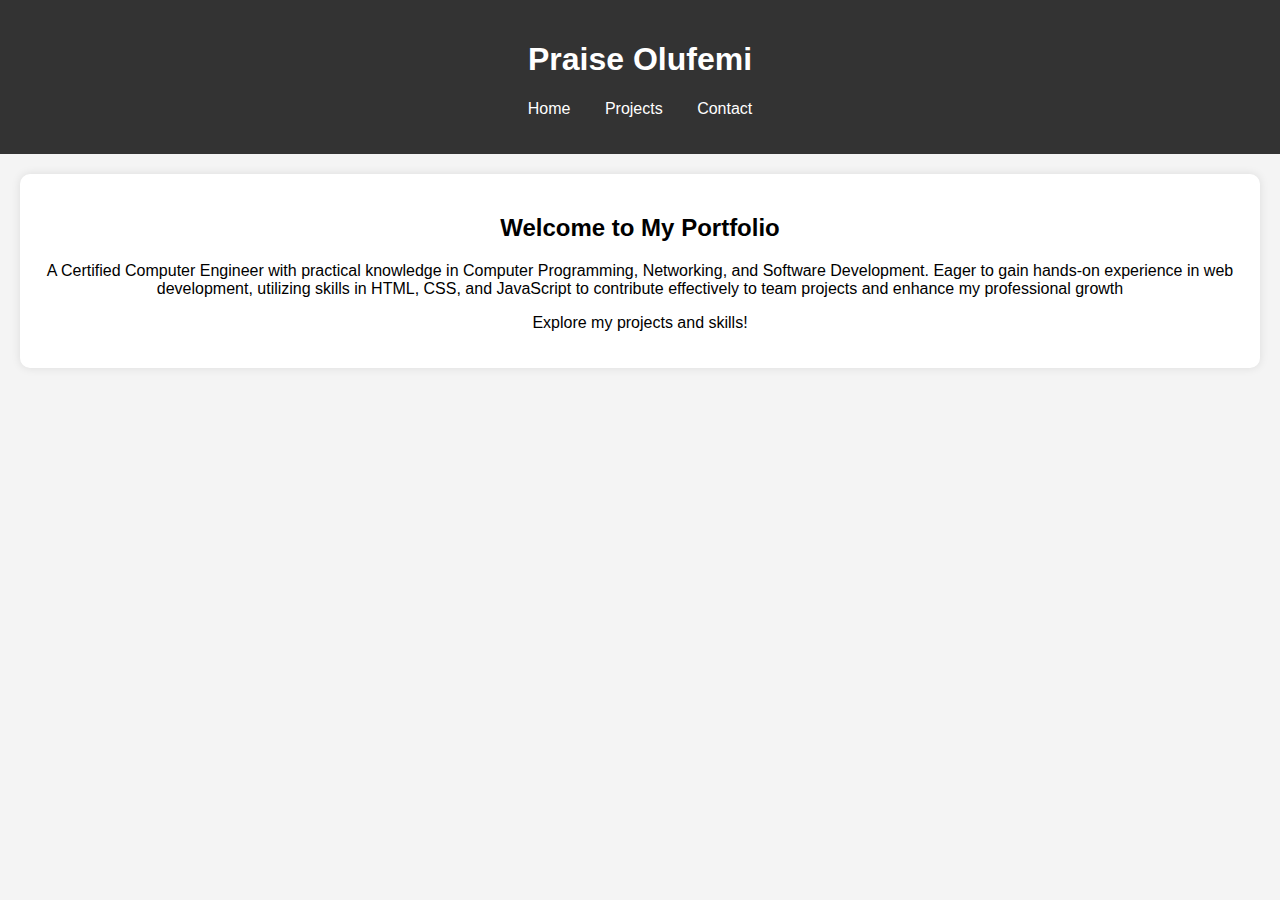
==== src/index.html @ aee7bfe6 "Initial Commit: Added my project, contact, and Readme file" ====
<!DOCTYPE html>
<html lang="en">
<head>
    <meta charset="UTF-8">
    <meta name="viewport" content="width=device-width, initial-scale=1.0">
    <title>Praise Olufemi - Portfolio</title>
    <link rel="stylesheet" href="styles.css">
</head>
<body>
    <header>
        <h1>Praise Olufemi</h1>
        <nav>
            <ul>
                <li><a href="index.html">Home</a></li>
                <li><a href="projects.html">Projects</a></li>
                <li><a href="contact.html">Contact</a></li>
            </ul>
        </nav>
    </header>
    <section>
        <h2>Welcome to My Portfolio</h2>
        <p>A Certified Computer Engineer with practical knowledge in Computer Programming, Networking, and Software Development. Eager to 
            gain hands-on experience in web development, utilizing skills in HTML, CSS, and JavaScript to contribute effectively to team projects 
            and enhance my professional growth</p> 
        <p>Explore my projects and skills!</p>
    </section>


</body>
</html>
---- src/styles.css ----
body {
    font-family: Arial, sans-serif;
    margin: 0;
    padding: 0;
    text-align: center;
    background-color: #f4f4f4;
}

header {
    background: #333;
    color: white;
    padding: 20px;
}

nav ul {
    list-style: none;
    padding: 0;
}

nav ul li {
    display: inline;
    margin: 0 15px;
}

nav ul li a {
    color: white;
    text-decoration: none;
}

section {
    padding: 20px;
    background: white;
    margin: 20px;
    border-radius: 10px;
    box-shadow: 0 0 10px rgba(0, 0, 0, 0.1);
}

.project {
    margin: 20px auto;
    padding: 15px;
    background: #ddd;
    border-radius: 5px;
}

footer {
    background: #333;
    color: white;
    padding: 10px;
    position: fixed;
    bottom: 0;
    width: 100%;
}
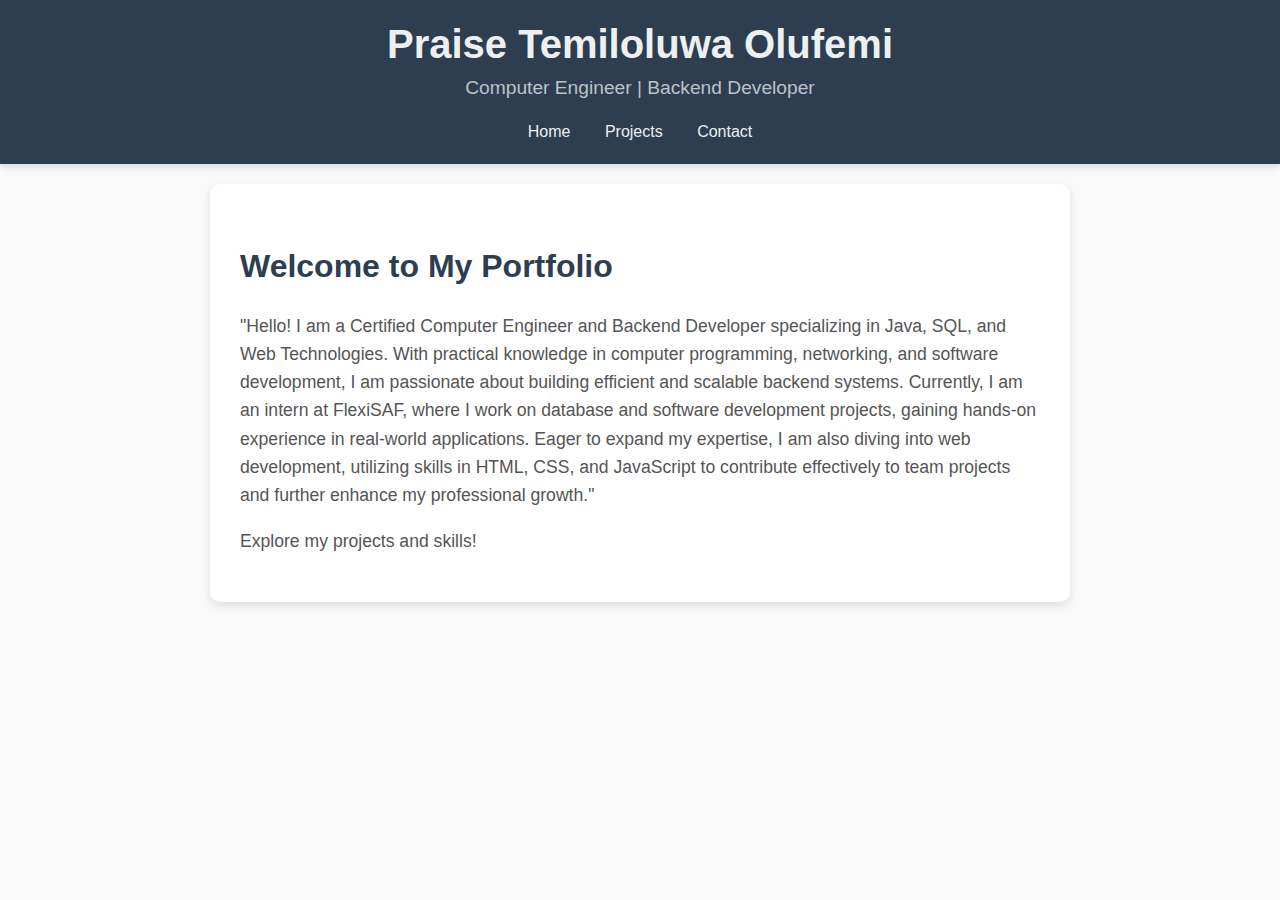
==== commit 5c8fb074: "Updated the CSS for a modern look and added a new project to the portfolio" ====
--- a/src/index.html
+++ b/src/index.html
@@ -3,12 +3,13 @@
 <head>
     <meta charset="UTF-8">
     <meta name="viewport" content="width=device-width, initial-scale=1.0">
-    <title>Praise Olufemi - Portfolio</title>
+    <title>Praise Temiloluwa Olufemi - Portfolio</title>
     <link rel="stylesheet" href="styles.css">
 </head>
 <body>
     <header>
-        <h1>Praise Olufemi</h1>
+        <h1>Praise Temiloluwa Olufemi</h1>
+        <h4>Computer Engineer | Backend Developer</h4>
         <nav>
             <ul>
                 <li><a href="index.html">Home</a></li>
@@ -19,9 +20,13 @@
     </header>
     <section>
         <h2>Welcome to My Portfolio</h2>
-        <p>A Certified Computer Engineer with practical knowledge in Computer Programming, Networking, and Software Development. Eager to 
-            gain hands-on experience in web development, utilizing skills in HTML, CSS, and JavaScript to contribute effectively to team projects 
-            and enhance my professional growth</p> 
+        <p>"Hello! I am a Certified Computer Engineer and Backend Developer specializing in Java, SQL, and Web Technologies.
+            With practical knowledge in computer programming, networking, and software development,
+            I am passionate about building efficient and scalable backend systems.
+            Currently, I am an intern at FlexiSAF, where I work on database and software development projects,
+            gaining hands-on experience in real-world applications.
+            Eager to expand my expertise, I am also diving into web development, utilizing skills in HTML, CSS,
+            and JavaScript to contribute effectively to team projects and further enhance my professional growth."</p>
         <p>Explore my projects and skills!</p>
     </section>
 
--- a/src/styles.css
+++ b/src/styles.css
@@ -1,20 +1,40 @@
+/* General Styles */
 body {
-    font-family: Arial, sans-serif;
+    font-family: 'Segoe UI', Tahoma, Geneva, Verdana, sans-serif;
     margin: 0;
     padding: 0;
-    text-align: center;
-    background-color: #f4f4f4;
+    line-height: 1.6;
+    color: #333;
+    background-color: #f9f9f9;
 }
 
+/* Header Styles */
 header {
-    background: #333;
-    color: white;
-    padding: 20px;
+    background: #2c3e50;
+    color: #ecf0f1;
+    padding: 20px 0;
+    text-align: center;
+    box-shadow: 0 4px 6px rgba(0, 0, 0, 0.1);
+}
+
+header h1 {
+    margin: 0;
+    font-size: 2.5rem;
+    font-weight: 600;
+    line-height: 1.2; /* Adjusted line height to bring the subtitle closer */
+}
+
+header h4 {
+    margin: 5px 0 0; /* Reduced margin to bring the subtitle closer to the name */
+    font-size: 1.2rem;
+    font-weight: 400;
+    color: #bdc3c7; /* Slightly lighter color for the subtitle */
 }
 
 nav ul {
     list-style: none;
     padding: 0;
+    margin: 15px 0 0; /* Adjusted margin to bring the nav closer to the subtitle */
 }
 
 nav ul li {
@@ -23,30 +43,90 @@
 }
 
 nav ul li a {
-    color: white;
+    color: #ecf0f1;
     text-decoration: none;
+    font-weight: 500;
+    transition: color 0.3s ease;
 }
 
-section {
-    padding: 20px;
-    background: white;
-    margin: 20px;
-    border-radius: 10px;
-    box-shadow: 0 0 10px rgba(0, 0, 0, 0.1);
+nav ul li a:hover {
+    color: #3498db;
 }
 
-.project {
+/* Section Styles */
+section {
+    padding: 30px;
+    background: #ffffff;
     margin: 20px auto;
-    padding: 15px;
-    background: #ddd;
-    border-radius: 5px;
+    max-width: 800px;
+    border-radius: 10px;
+    box-shadow: 0 4px 10px rgba(0, 0, 0, 0.1);
 }
 
+section h2 {
+    font-size: 2rem;
+    margin-bottom: 20px;
+    color: #2c3e50;
+}
+
+section p {
+    font-size: 1.1rem;
+    color: #555;
+}
+
+/* Project Styles */
+.project {
+    margin: 20px 0;
+    padding: 20px;
+    background: #ecf0f1;
+    border-radius: 8px;
+    transition: transform 0.3s ease, box-shadow 0.3s ease;
+}
+
+.project:hover {
+    transform: translateY(-5px);
+    box-shadow: 0 6px 15px rgba(0, 0, 0, 0.1);
+}
+
+.project h3 {
+    font-size: 1.5rem;
+    margin-bottom: 10px;
+    color: #2c3e50;
+}
+
+.project p {
+    font-size: 1rem;
+    color: #555;
+}
+
+.project a {
+    display: inline-block;
+    margin-top: 10px;
+    padding: 10px 15px;
+    background: #3498db;
+    color: #ffffff;
+    text-decoration: none;
+    border-radius: 5px;
+    transition: background 0.3s ease;
+}
+
+.project a:hover {
+    background: #2980b9;
+}
+
+/* Footer Styles */
 footer {
-    background: #333;
-    color: white;
-    padding: 10px;
+    background: #2c3e50;
+    color: #ecf0f1;
+    text-align: center;
+    padding: 15px 0;
     position: fixed;
     bottom: 0;
     width: 100%;
+    box-shadow: 0 -4px 6px rgba(0, 0, 0, 0.1);
 }
+
+footer p {
+    margin: 0;
+    font-size: 0.9rem;
+}